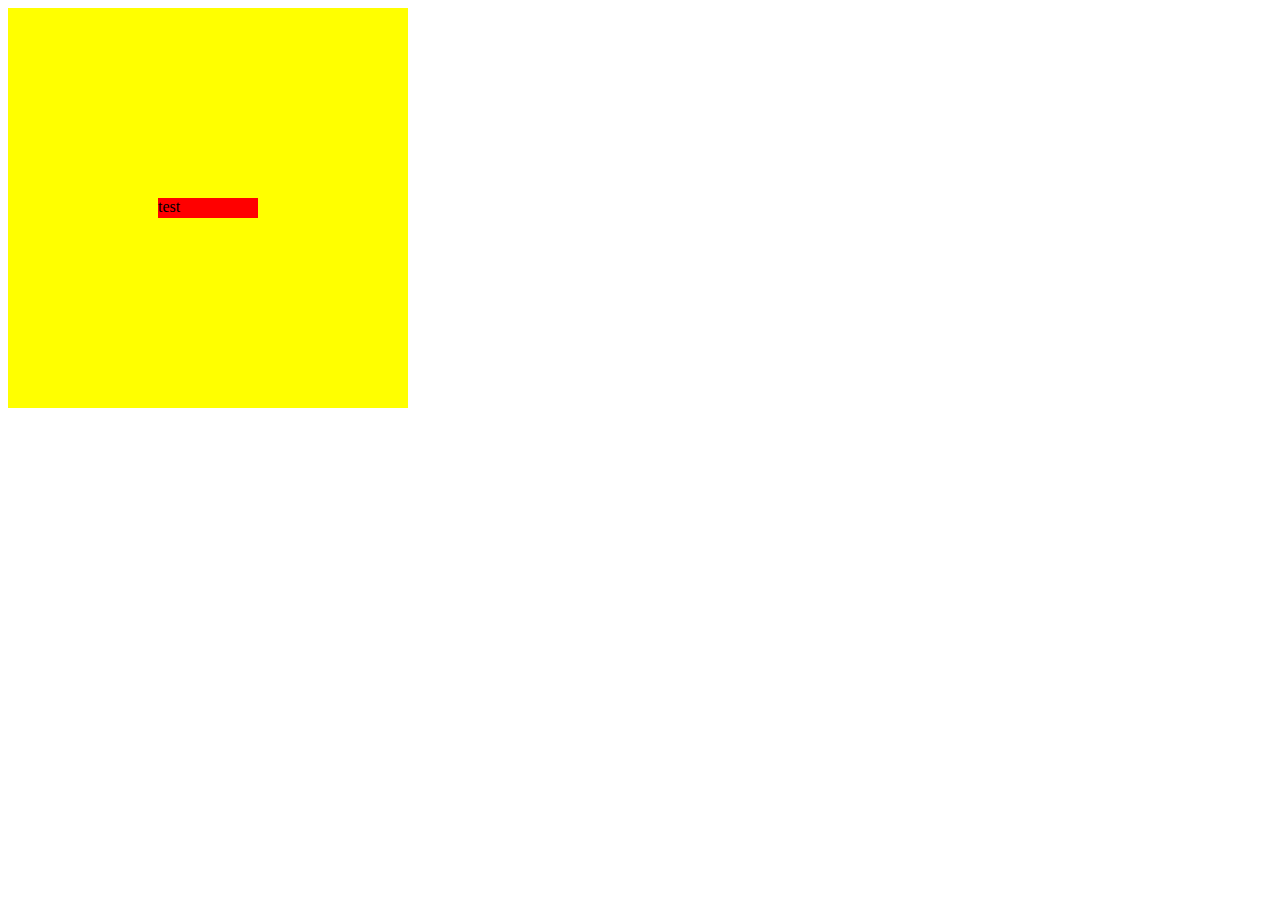
==== try2.html @ 7a91e648 "左边侧栏图标基本版" ====
<html>
<div id="parent">
    <div id="item">test</div>
</div>
<style>
#parent {
    display: flex;
    width: 400px; /* 宽度值，随便啦 */
    height: 400px;  /* 高度值，随便啦 */
    justify-content: center;
    align-items: center;
    background-color: yellow;
}

#item {
    width: 100px;/* 宽度值，随便啦 */
    height: 20px;/* 高度值，随便啦 */
    background-color: red; /* Magic! */
}
</style>
</html>
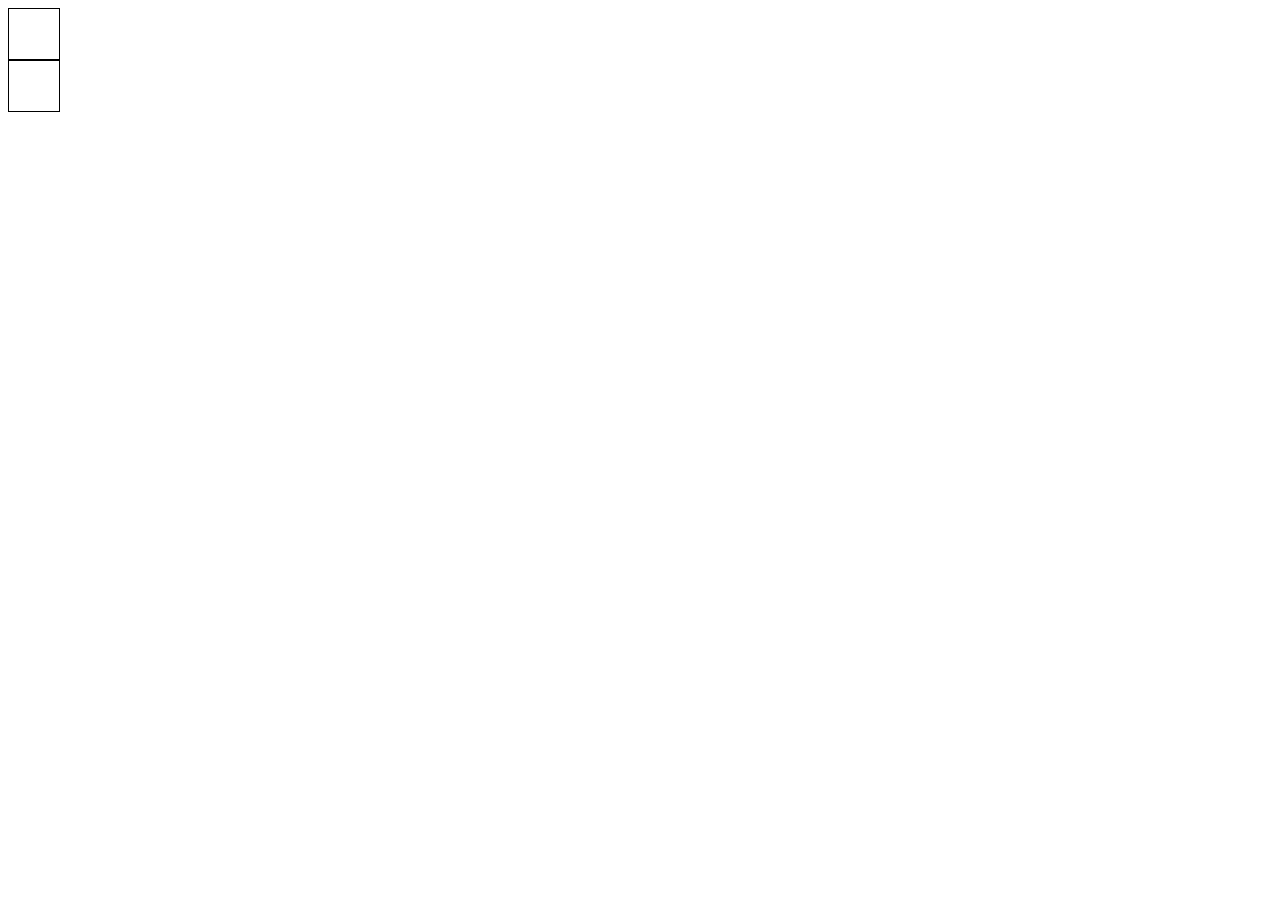
==== commit bad34aad: "css3 animation测试" ====
--- a/try2.html
+++ b/try2.html
@@ -1,21 +1,12 @@
 <html>
-<div id="parent">
-    <div id="item">test</div>
-</div>
-<style>
-#parent {
-    display: flex;
-    width: 400px; /* 宽度值，随便啦 */
-    height: 400px;  /* 高度值，随便啦 */
-    justify-content: center;
-    align-items: center;
-    background-color: yellow;
-}
 
-#item {
-    width: 100px;/* 宽度值，随便啦 */
-    height: 20px;/* 高度值，随便啦 */
-    background-color: red; /* Magic! */
-}
-</style>
+<script src="http://ajax.googleapis.com/ajax/libs/jquery/1.3.2/jquery.min.js"></script>
+<script>
+$(function () {
+ $('#first').animate({ width: 200 }, 2000);
+ $('#second').animate({ width: 600 }, 2000);
+});
+</script>
+<div id="first" style="border:1px solid black; height:50px; width:50px"></div>
+<div id="second" style="border:1px solid black; height:50px; width:50px"></div>
 </html>